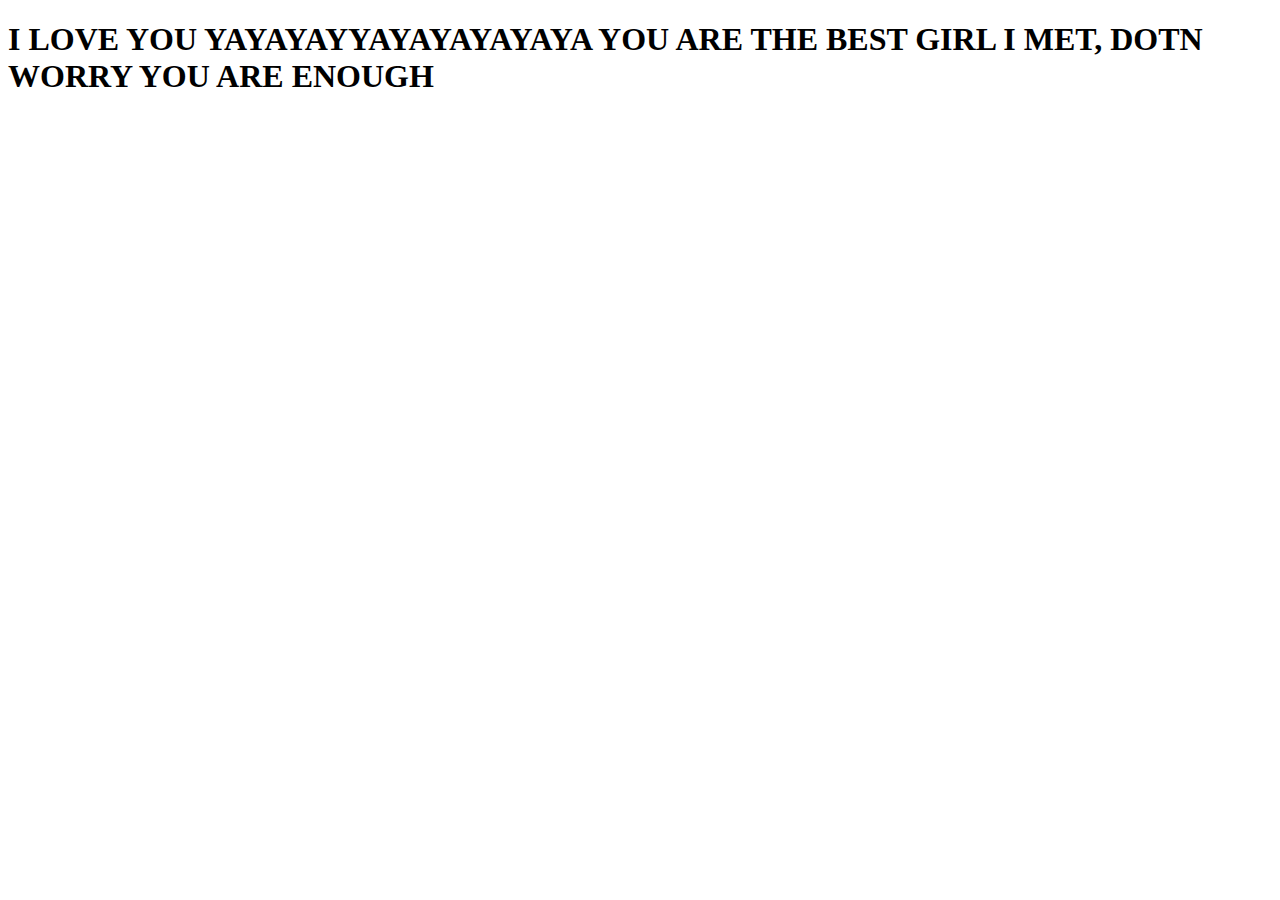
==== idc-love.html @ ddeb3d52 "Add files via upload" ====
<!DOCTYPE html>
<html lang="en">
<head>
    <meta charset="UTF-8">
    <meta name="viewport" content="width=device-width, initial-scale=1.0">
    <title>IDC I Still Love You</title>
</head>
<body>
    <h1>I LOVE YOU YAYAYAYYAYAYAYAYAYA YOU ARE THE BEST GIRL I MET, DOTN WORRY YOU ARE ENOUGH</h1>
</body>
</html>
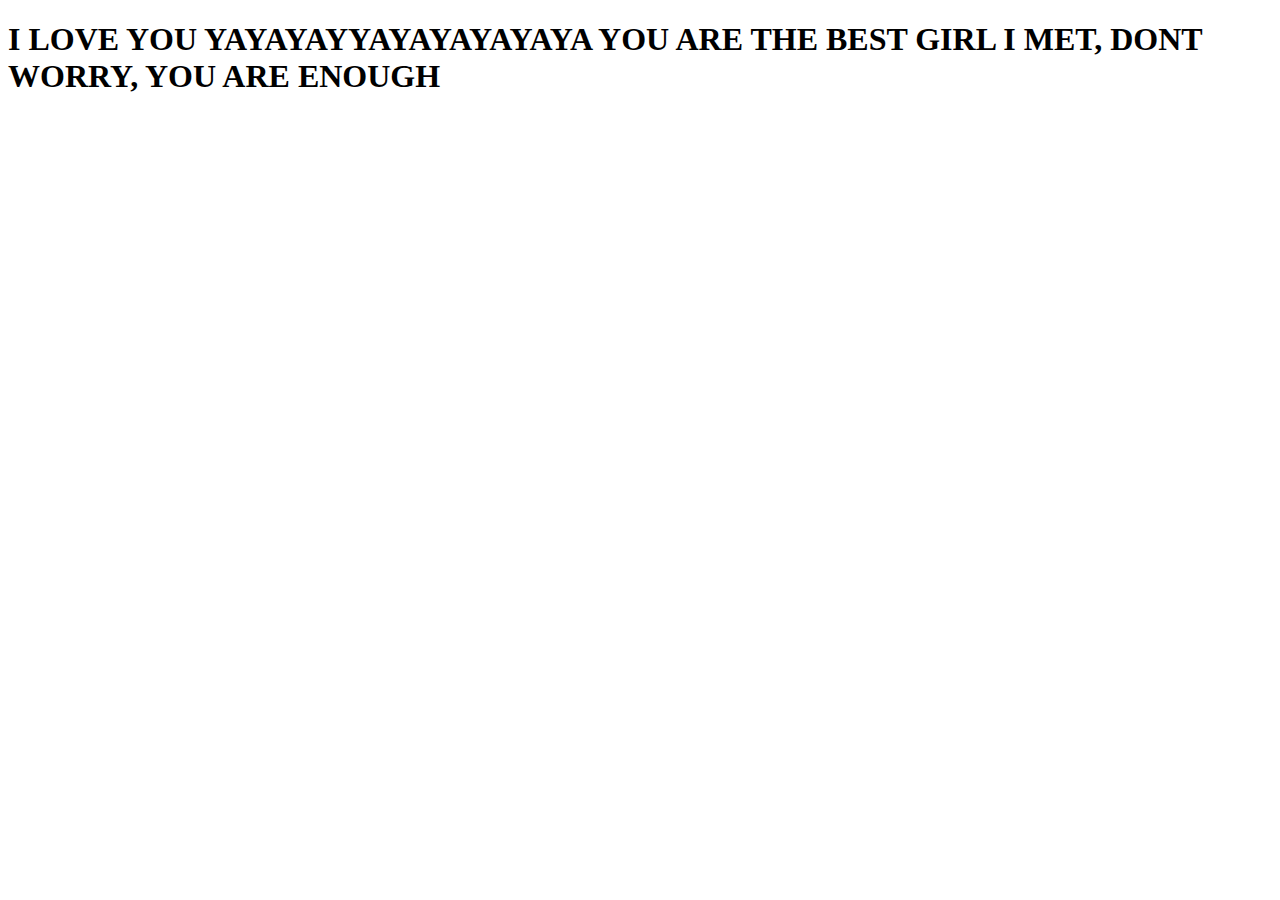
==== commit 2d7d6b8a: "Update idc-love.html" ====
--- a/idc-love.html
+++ b/idc-love.html
@@ -6,6 +6,6 @@
     <title>IDC I Still Love You</title>
 </head>
 <body>
-    <h1>I LOVE YOU YAYAYAYYAYAYAYAYAYA YOU ARE THE BEST GIRL I MET, DOTN WORRY YOU ARE ENOUGH</h1>
+    <h1>I LOVE YOU YAYAYAYYAYAYAYAYAYA YOU ARE THE BEST GIRL I MET, DONT WORRY, YOU ARE ENOUGH</h1>
 </body>
 </html>
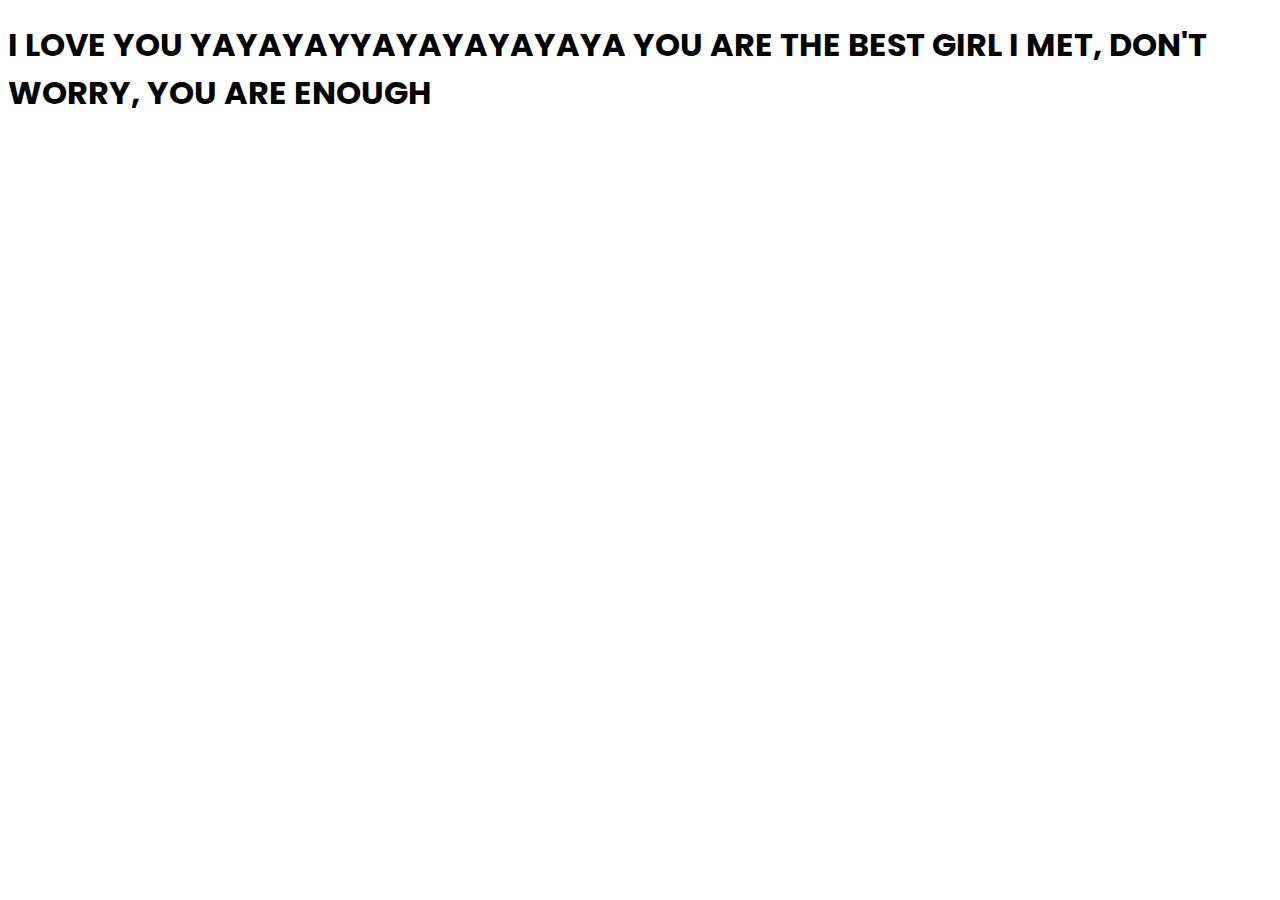
==== commit e624b787: "Update idc-love.html" ====
--- a/idc-love.html
+++ b/idc-love.html
@@ -4,8 +4,16 @@
     <meta charset="UTF-8">
     <meta name="viewport" content="width=device-width, initial-scale=1.0">
     <title>IDC I Still Love You</title>
+    <link rel="preconnect" href="https://fonts.googleapis.com">
+    <link rel="preconnect" href="https://fonts.gstatic.com" crossorigin>
+    <link href="https://fonts.googleapis.com/css2?family=Poppins:wght@400;600&display=swap" rel="stylesheet">
+    <style>
+        body {
+            font-family: 'Poppins', sans-serif;
+        }
+    </style>
 </head>
 <body>
-    <h1>I LOVE YOU YAYAYAYYAYAYAYAYAYA YOU ARE THE BEST GIRL I MET, DONT WORRY, YOU ARE ENOUGH</h1>
+    <h1>I LOVE YOU YAYAYAYYAYAYAYAYAYA YOU ARE THE BEST GIRL I MET, DON'T WORRY, YOU ARE ENOUGH</h1>
 </body>
 </html>
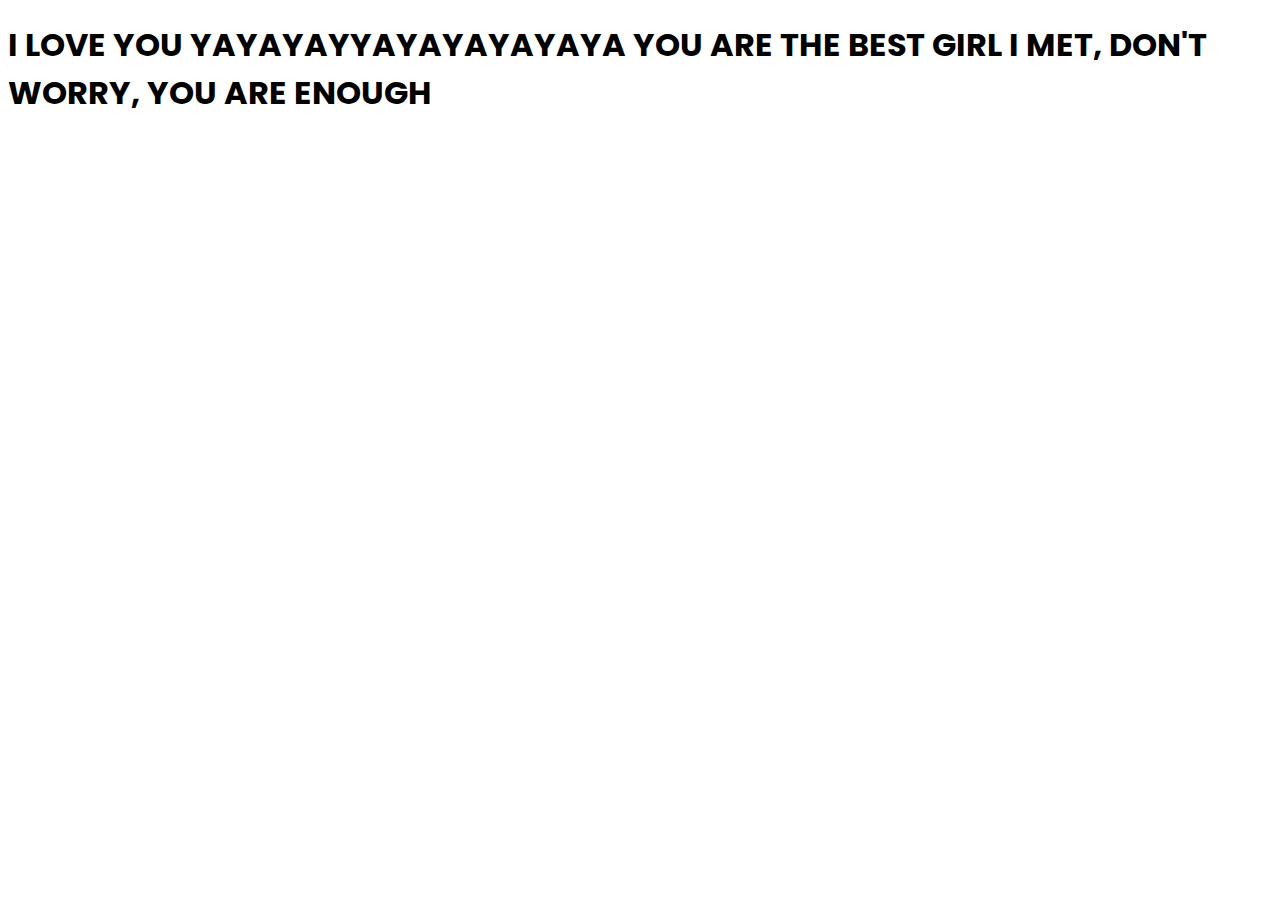
==== commit ec70b0f8: "Update idc-love.html" ====
--- a/idc-love.html
+++ b/idc-love.html
@@ -6,7 +6,7 @@
     <title>IDC I Still Love You</title>
     <link rel="preconnect" href="https://fonts.googleapis.com">
     <link rel="preconnect" href="https://fonts.gstatic.com" crossorigin>
-    <link href="https://fonts.googleapis.com/css2?family=Poppins:wght@400;600&display=swap" rel="stylesheet">
+    <link href="https://fonts.googleapis.com/css2?family=Poppins:wght@500;600&display=swap" rel="stylesheet">
     <style>
         body {
             font-family: 'Poppins', sans-serif;
